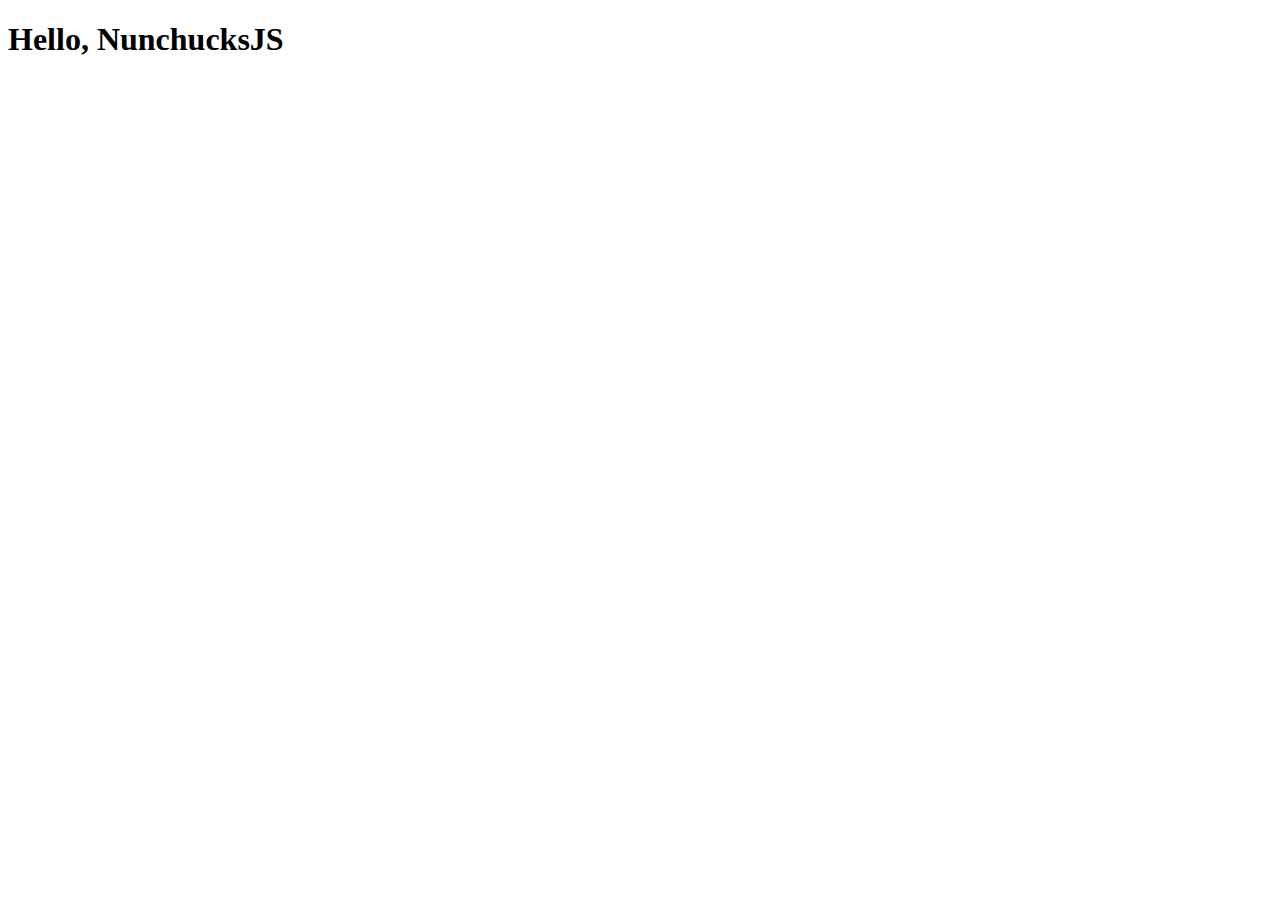
==== mike/index.html @ 10fcf391 "update mike folder files" ====
<!DOCTYPE html>
<html>
  <head>
    <meta charset="utf-8">

    <title>Hello, NunchucksJS</title>
  </head>
  <body>
    <h1>Hello, NunchucksJS</h1>




  </body>
    <!-- this is internal JavaScript -->
    <script>
      console.log('lol');
    </script>

    <!-- this is external JavaScript -->
    <script src="js/custom.js"></script>

</html>
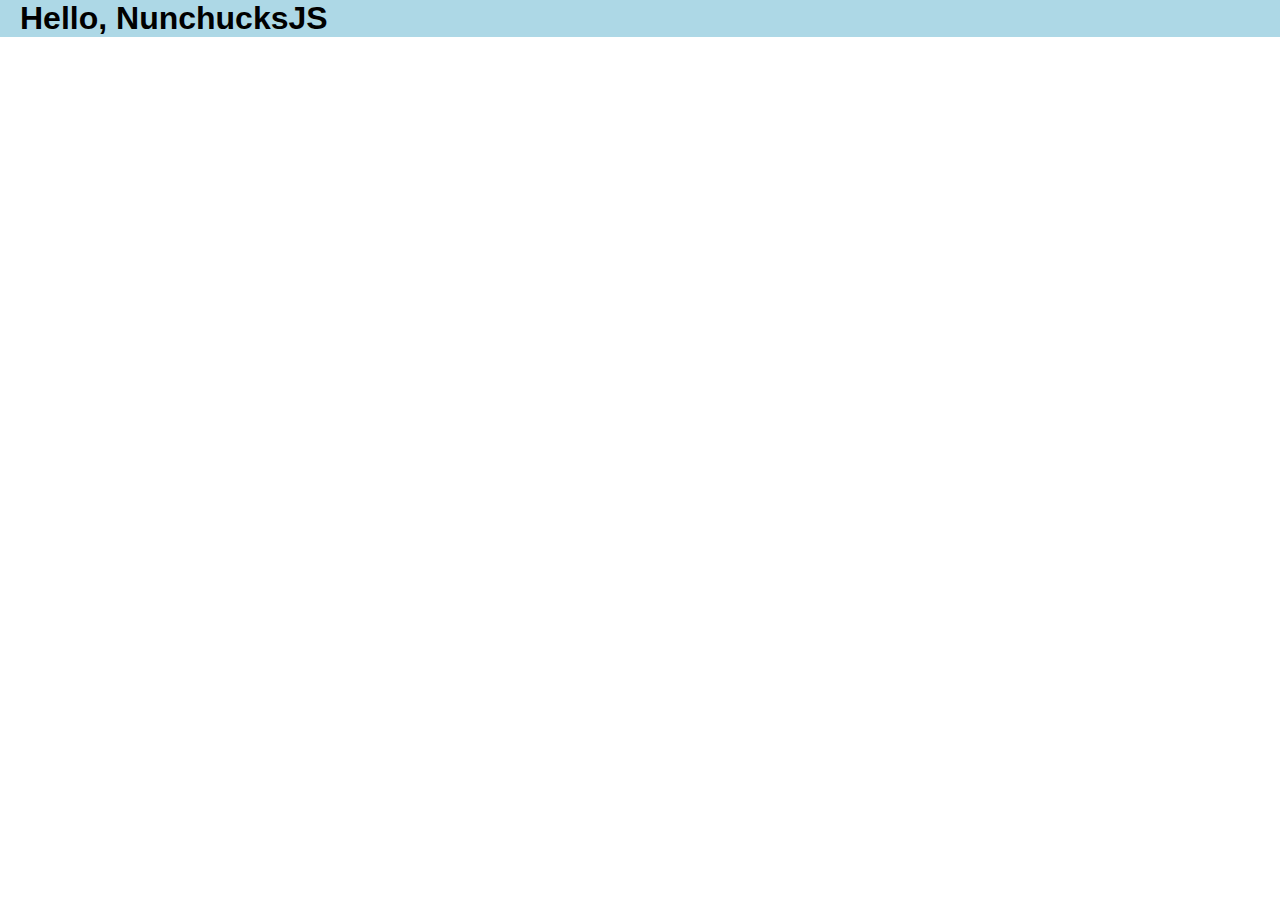
==== commit b5d7586d: "add shared" ====
--- a/mike/index.html
+++ b/mike/index.html
@@ -4,9 +4,20 @@
     <meta charset="utf-8">
 
     <title>Hello, NunchucksJS</title>
+    <link rel="stylesheet" type="text/css" href="css/style.css">
   </head>
   <body>
-    <h1>Hello, NunchucksJS</h1>
+
+    <header>
+      <div class="inner">
+
+        <h1>Hello, NunchucksJS</h1>
+
+      </div>
+    </header>
+
+
+
 
 
 
@@ -18,6 +29,6 @@
     </script>
 
     <!-- this is external JavaScript -->
+    <script src="js/jquery-3.4.1.min.js"></script>
     <script src="js/custom.js"></script>
-
 </html>
--- a/mike/css/style.css
+++ b/mike/css/style.css
@@ -0,0 +1,11 @@
+@charset "UTF-8";
+/* reset sheet */
+*{-webkit-box-sizing:border-box;-moz-box-sizing:border-box;box-sizing:border-box;-webkit-font-smoothing:antialiased;margin:0;padding:0;}
+article,aside,details,figcaption,figure,footer,header,hgroup,main,nav,section,summary{display:block;}audio,canvas,video{display:inline-block;}audio:not([controls]){display:none;height:0;}[hidden],template{display:none;}html{font-family:sans-serif;-ms-text-size-adjust:100%;-webkit-text-size-adjust:100%;}a{background:transparent;}a:focus{outline:thin dotted;}a:active,a:hover{outline:0;}h1{font-size:2em;margin:.67em 0;}abbr[title]{border-bottom:1px dotted;}b,strong{font-weight:700;}dfn{font-style:italic;}hr{-moz-box-sizing:content-box;box-sizing:content-box;height:0;}mark{background:#ff0;color:#000;}code,kbd,pre,samp{font-family:monospace,serif;font-size:1em;}pre{white-space:pre-wrap;}q{quotes:\201C \201D \2018 \2019;}small{font-size:80%;}sub,sup{font-size:75%;line-height:0;position:relative;vertical-align:baseline;}sup{top:-.5em;}sub{bottom:-.25em;}img{border:0;}svg:not(:root){overflow:hidden;}fieldset{border:1px solid silver;margin:0 2px;padding:.35em .625em .75em;}button,input,select,textarea{font-family:inherit;font-size:100%;margin:0;}button,input{line-height:normal;}button,select{text-transform:none;}button,html input[type=button],/* 1 */
+input[type=reset],input[type=submit]{-webkit-appearance:button;cursor:pointer;}button[disabled],html input[disabled]{cursor:default;}input[type=checkbox],input[type=radio]{box-sizing:border-box;padding:0;}input[type=search]{-webkit-appearance:textfield;-moz-box-sizing:content-box;-webkit-box-sizing:content-box;box-sizing:content-box;}input[type=search]::-webkit-search-cancel-button,input[type=search]::-webkit-search-decoration{-webkit-appearance:none;}textarea{overflow:auto;vertical-align:top;}table{border-collapse:collapse;border-spacing:0;}body,figure{margin:0;}legend,button::-moz-focus-inner,input::-moz-focus-inner{border:0;padding:0;}
+
+h1,h2,h3,h4,h5,h6{margin:0;}
+
+
+.inner{padding:0 20px;}
+header{background:lightblue;}